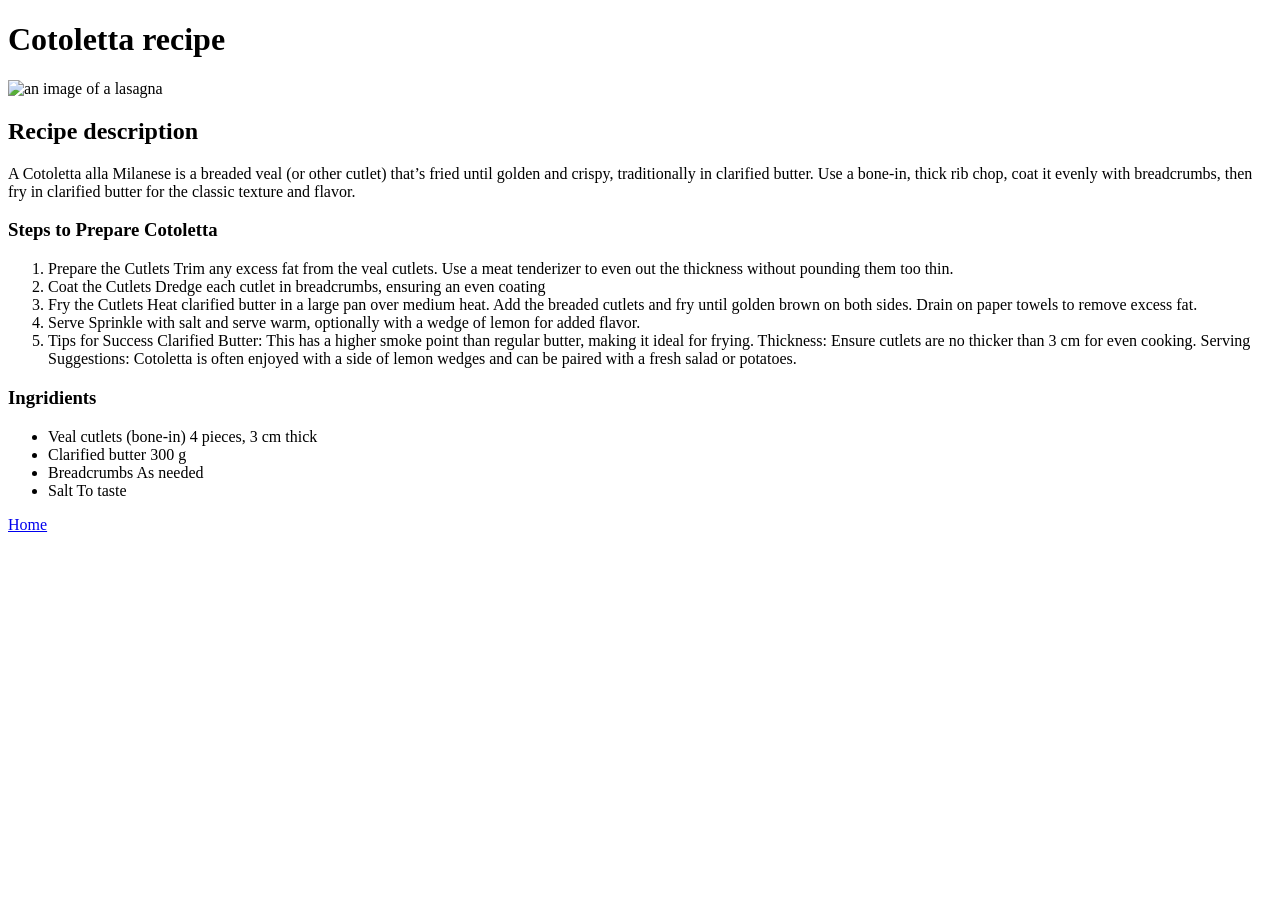
==== recipes/cotoletta.html @ e28ced1f "Add cotoletta image, description, step by step guide, and ingridients. Add links in index.html to pe" ====
<!DOCTYPE html>
<html lang="en">
<head>
    <meta charset="UTF-8">
    <meta name="viewport" content="width=device-width, initial-scale=1.0">
    <title>Document</title>
</head>
<body>
      <h1>Cotoletta recipe</h1>

    <img src="../images/cotoletta.jpg" alt="an image of a lasagna">
    <h2>Recipe description</h2>
     <p>A Cotoletta alla Milanese is a breaded veal (or other cutlet) that’s fried until golden and crispy, traditionally in clarified butter. Use a bone-in, thick rib chop, coat it evenly with breadcrumbs, then fry in clarified butter for the classic texture and flavor.</p>

    <h3>Steps to Prepare Cotoletta</h3>

    <ol>
        <li>Prepare the Cutlets
Trim any excess fat from the veal cutlets.
Use a meat tenderizer to even out the thickness without pounding them too thin.
        <li>
          Coat the Cutlets
Dredge each cutlet in breadcrumbs, ensuring an even coating
        </li>
        
        <li>Fry the Cutlets
Heat clarified butter in a large pan over medium heat.
Add the breaded cutlets and fry until golden brown on both sides.
Drain on paper towels to remove excess fat.
     </li>

     <li>
       Serve
Sprinkle with salt and serve warm, optionally with a wedge of lemon for added flavor.
     </li>

     <li>
Tips for Success
Clarified Butter: This has a higher smoke point than regular butter, making it ideal for frying.
Thickness: Ensure cutlets are no thicker than 3 cm for even cooking.
Serving Suggestions: Cotoletta is often enjoyed with a side of lemon wedges and can be paired with a fresh salad or potatoes.

     </li>
    </ol>

    <h3>Ingridients</h3>

    <ul>
        <li>
            Veal cutlets (bone-in)	4 pieces, 3 cm thick
        </li>

         <li>
            Clarified butter	300 g
        </li>

         <li>
            Breadcrumbs	As needed
        </li>

         <li>
           Salt	To taste
        </li>
    </ul>

    <a href="../index.html">Home</a>
</body>
</html>
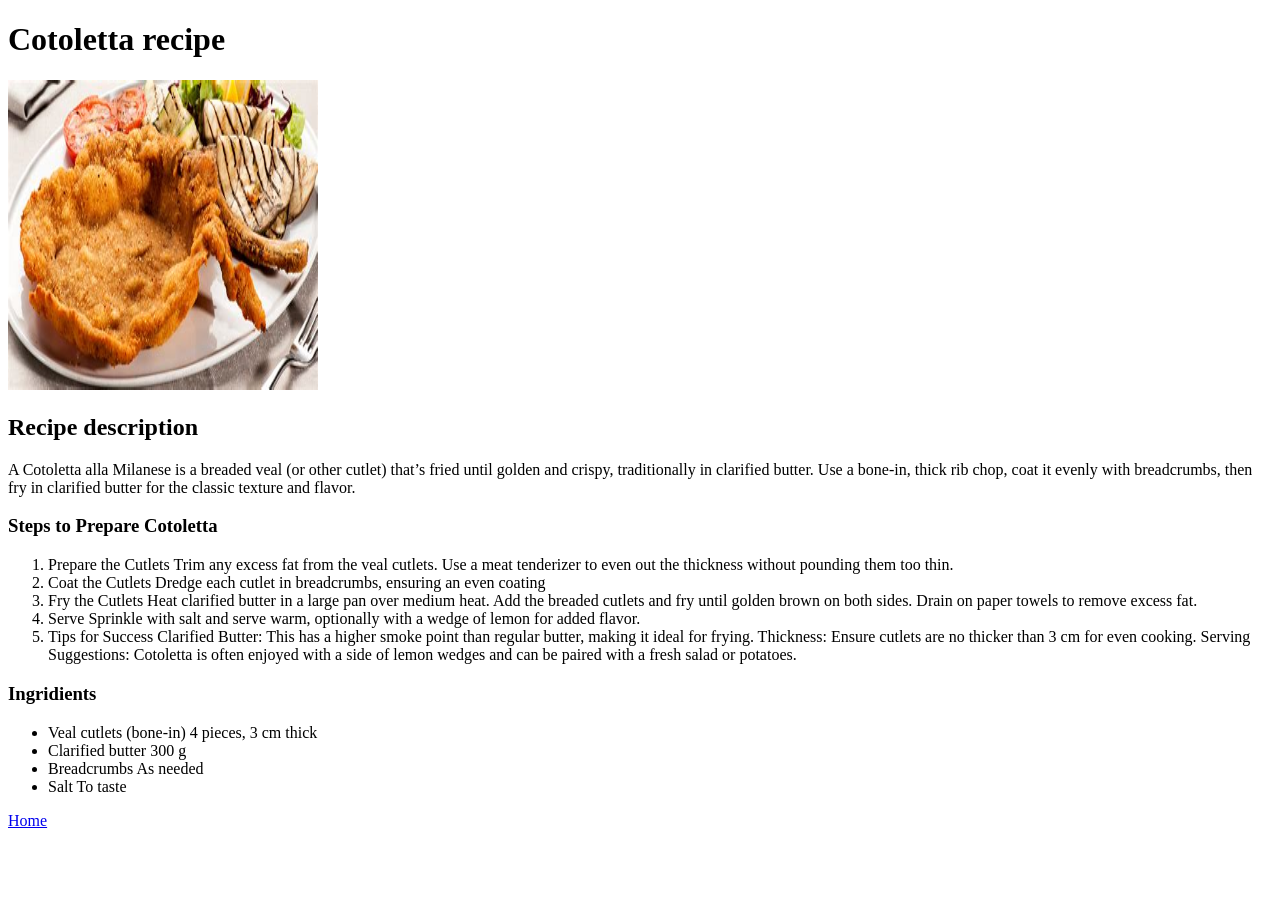
==== commit ff4e8f4b: "Add fixed width for all images, add the correct alt descriptions for said images" ====
--- a/recipes/cotoletta.html
+++ b/recipes/cotoletta.html
@@ -8,7 +8,7 @@
 <body>
       <h1>Cotoletta recipe</h1>
 
-    <img src="../images/cotoletta.jpg" alt="an image of a lasagna">
+    <img src="../images/cotoletta.jpg" alt="an image of a cotoletta" height="310" width="310">
     <h2>Recipe description</h2>
      <p>A Cotoletta alla Milanese is a breaded veal (or other cutlet) that’s fried until golden and crispy, traditionally in clarified butter. Use a bone-in, thick rib chop, coat it evenly with breadcrumbs, then fry in clarified butter for the classic texture and flavor.</p>
 
